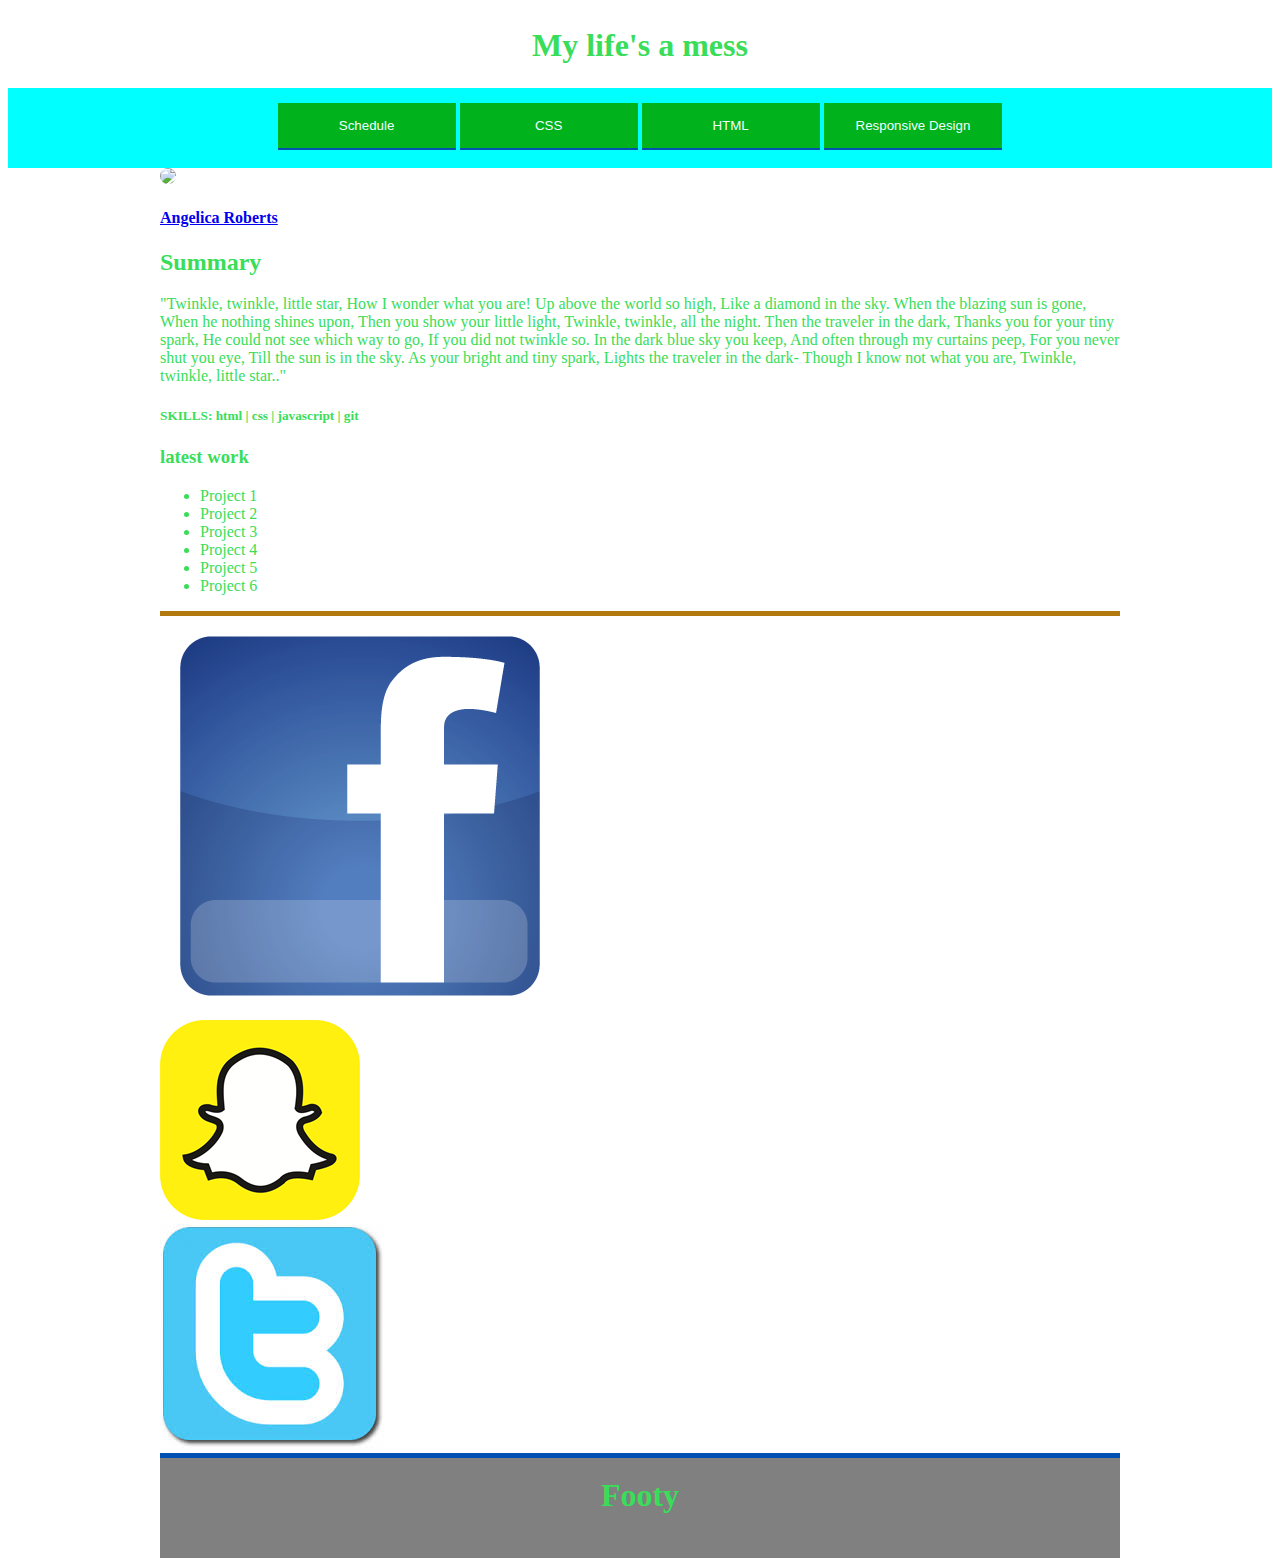
==== index.html @ a06dbc3d "initial commit" ====
<!doctype html>
<html>
<head> 
     <meta http-equiv="content-type" content= 'text/html'; charset="utf-8">
    
    <meta name='viewport' content='width=device-width,height=device-height,initial-scale=1,maximum-scale=1,minimum-scale=1,user-scalable=no'>
 <meta http-equiv="X-UA-Compatible" content="IE=EDGE">                                                   
     
    <!--links to css and fonts -->   
    <link rel="stylesheet" type="text/css" href="css/styles.css">
    <title> Boiler Plate</title> 
       
</head> 
   <body>  
        <div class='row'>
            <div class='col-12 border'>
                <header id="header">
            
            <h1>My life's a mess</h1>
            
            
        </header> 
            
            </div>
       
       </div>
       <div class='col-12 border'>
            <nav id="nav">
                <ul class="button-wrap">
                <button>Schedule</button>
                <button>CSS</button>
                <button>HTML</button>
                <button>Responsive Design</button>
            </ul>
    
        </nav>
    </div>
<!--End Menu-->
        
        <div class='row max-width'>
            <div class='col-8 border'>
        <div id='middle-wrapper-width'>
            
                    <div class="side-by-side"> 
                        <section class='image-content'>
                        
                                <img src="http://thearcofmass.org/wp-content/uploads/2014/03/face.jpg">
                            <h4>
                            <a 
                               href=https://www.google.com> Angelica Roberts</a>
                            </h4>
                        
                        </section>
                        <article> 
                            <h2>Summary</h2>
                            <p>"Twinkle, twinkle, little star,
How I wonder what you are!
Up above the world so high,
Like a diamond in the sky.

When the blazing sun is gone,
When he nothing shines upon,
Then you show your little light,
Twinkle, twinkle, all the night.

Then the traveler in the dark,
Thanks you for your tiny spark,
He could not see which way to go,
If you did not twinkle so.

In the dark blue sky you keep,
And often through my curtains peep,
For you never shut you eye,
Till the sun is in the sky.

As your bright and tiny spark,
Lights the traveler in the dark-
Though I know not what you are,
Twinkle, twinkle, little star.."</p>
                            
                        
                        </article>
                        <!--end side by side--> </div>
                        <section id='skills'> 
                        <H5>
                            SKILLS: <span> html | css | javascript | git</span>
                            
                            </H5>
                            
                        </section>
            
                    </div>
            </div>
            
                    <!--end main-content-wrapper -->
            
            
                <div id='col-4 border'> 
                    <div id='aside-content-wrapper'>
                            <aside id='aside=right'>
                            <h3>latest work</h3>
                                <ul id="Latest-Work">
                                <li> Project 1 </li>
                                <li>Project 2</li>
                                <li>Project 3</li>
                                <li>Project 4</li>
                                <li>Project 5</li>
                                <li>Project 6</li>
                                    
                                </ul>
                            </aside>
                      </div>
                <!--end-of-aside-content-wrapper-->
       </div>
                <!--end-middle-wrapper-->
            <div id='favorite-sites' class="row">
                
                <div class='col-4 border'>
                <img src=images/fb-icon.png>
                </div>
                <div class='col-4 border'>
                <img src='images/snapchat-logo-2D9C3E7ADA-seeklogo.com.png'>
                </div>
                <div class='col-4 border'><img src='images/twitter-icon.jpg'></div>
        
         </div>
         <div/> 
        <div class="row">
            <div class='col-12 border'> </div>
                    <footer><h1>Footy</h1></footer>
        </div>
            
                
      <script src="js/main.js"></script> 
    </body> 


</html>
---- css/styles.css ----
/*
COLORS:
Lime green:#00B21C
Dark green:#006610
Light greeen:#3ADD59
Maroon:#660016
Rosy red:#B20027
*/


body {
    background-color:none;
    color:#3ADD59;
    font-family: 'Lato' , 'sans serif'
}

#header {
    background-color:none;
    min-height: 80px;
}

#header > h1 {
    margin: 0;
    text-align: center;
    font-family: 'Lato', 'Sans Serif';
    position:relative;transform:translateY(50%);
}
#nav {
    background-color:aqua;
    min-height: 80px;
    font-family: 'Lato', 'Sans serif';
    height: auto;
}
#nav > ul {
    text-align: center;
    padding: 15px 0 15px 0;
    margin: 0;
        
}
#nav > ul > button {
    min-width: 178px;
    color: azure;
    background-color: #00B21C;
    border: none;
    padding: 15px 32px;
    transition: background-color .25s;
    border-bottom: 2px solid #004fb2
}
#nav > ul > button:hover {
       background-color:#006610;
}
.menu {
    display:flex;
    background:aliceblue;
    justify-content:space-around;
    list-style-type:none;
    margin: 0;
}

#middle-wrapper-width {
    
}

#middle-wrapper {
    display: flex;
/*    font-family: 'Lato', sans-serif;*/
    max-width: 960px;
    margin: 0% auto;
}
#middle-wrapper  {
    
}
.side-by-side {
    
}

#main-content-wrapper .image-content {
    text-align: center;
    width:80%;
    margin-top: 50px;
}

.image-content > img {
   max-width: 200px;
   border-radius: 50% 
}

.image-content > h4 {
/*    font-family:'Lato' , sans-serif;*/
    font-weight: 80px;
    color:#00B21C
}

.image-content > h4 >a:hover{
    color:#B20027
}

#main-content-wrapper article {
    width:50%;
    margin-top:100px;
}

#main-content-wrapper article h2 {
    text-align: center
}
#main-content-wrapper article p {
   
}

#main-content-wrapper #skills {
   text-align: center;
    font-weight: 300;
    letter-spacing: 2px;
}
#main-content-wrapper #skills span {
    font-weight: 400;
}
#aside-content-wrapper {
    background-color:plum;
    font-family: 'Lato','Sans Serif';
    background-color:#fff;
    margin top:50px;
}

#aside-right {
    margin: 0 50px 0 8px;
}

#aside-right h3 {
   text-align: center;
}

#latest-work {
    list-style: none;
}

#latest-work li {
       padding-top: 15px;
    padding-bottom: 15px;
    width: 100%;
    border-bottom: 1px black solid;
}

#latest-work >li:before {
    content: '';
    border-color: transparent #00B21C;
    border-style: solid;
    border-width: .35em 0em .35em .45em;
    display: block;
    height: 0;
    width:0;
    left: -1em;
    top: .9em;
    position: relative;
}

#favorite-sites {
    background-image: url(img/bg.jpeg);
    border-top:5px #B2790F solid;
    border-bottom:5px #004fb2 solid;
    
}

#favorite-sites ul {
    list-style: none;
    display:flex;
    justify-content: space-around;
    margin: 0;
    padding:40px;
}

footer {
    background-color: grey;
    text-align: center;
/*    font-family: 'Lato' , 'sans serif';*/
    min-height:100px ;
}
footer > h1 {
    margin:0;
    transform: translateY(50%);
}

.max-width {
    margin: 0 auto;
    max-width:960px;
}
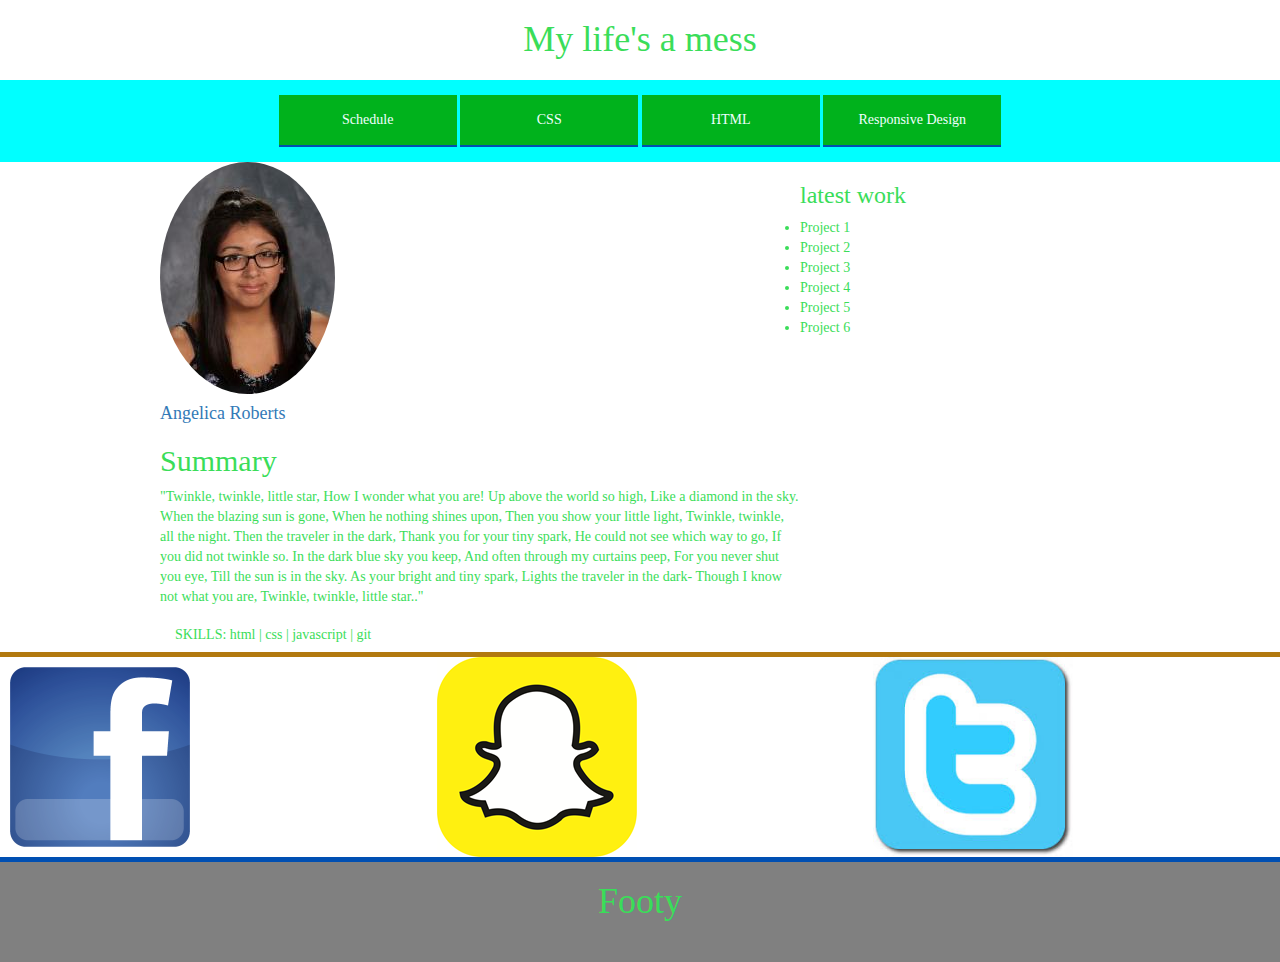
==== commit df5588ba: "initial commit changes" ====
--- a/index.html
+++ b/index.html
@@ -7,13 +7,14 @@
  <meta http-equiv="X-UA-Compatible" content="IE=EDGE">                                                   
      
     <!--links to css and fonts -->   
+<!--    <link rel="stylesheet" type="text/css" href="css/frameworks.css"> -->
+    <link rel="stylesheet" type="text/css" href="css/bootstrap.min.css"> 
     <link rel="stylesheet" type="text/css" href="css/styles.css">
-    <title> Boiler Plate</title> 
-       
 </head> 
-   <body>  
-        <div class='row'>
-            <div class='col-12 border'>
+<body>  
+<div class='container-fluid'>
+    <div class='row'>
+            <div class='col-md-12'>
                 <header id="header">
             
             <h1>My life's a mess</h1>
@@ -21,35 +22,30 @@
             
         </header> 
             
-            </div>
+        </div>
        
-       </div>
-       <div class='col-12 border'>
+    </div>
+    <div class='row'> 
+       <div class='col-md-12'>
             <nav id="nav">
                 <ul class="button-wrap">
                 <button>Schedule</button>
-                <button>CSS</button>
-                <button>HTML</button>
+                <button data-toggle="modal" data-target="css_modal">CSS</button>
+                <button data-toggle="modal" data-target="css3_modal">HTML</button>
                 <button>Responsive Design</button>
             </ul>
     
         </nav>
     </div>
-<!--End Menu-->
-        
-        <div class='row max-width'>
-            <div class='col-8 border'>
-        <div id='middle-wrapper-width'>
-            
-                    <div class="side-by-side"> 
-                        <section class='image-content'>
-                        
-                                <img src="http://thearcofmass.org/wp-content/uploads/2014/03/face.jpg">
-                            <h4>
-                            <a 
-                               href=https://www.google.com> Angelica Roberts</a>
-                            </h4>
-                        
+</div>
+<div class='row max-width'>
+            <div class='col-md-8'>
+        <div id='main-wrapper-width'>
+                <div class="row"> 
+                        <section class='image-content col-6'>
+                        <img src="images/Angelica.jpg">
+                        <h4><a 
+                         href=https://www.google.com> Angelica Roberts</a></h4>
                         </section>
                         <article> 
                             <h2>Summary</h2>
@@ -64,7 +60,7 @@
 Twinkle, twinkle, all the night.
 
 Then the traveler in the dark,
-Thanks you for your tiny spark,
+Thank you for your tiny spark,
 He could not see which way to go,
 If you did not twinkle so.
 
@@ -82,20 +78,12 @@
                         </article>
                         <!--end side by side--> </div>
                         <section id='skills'> 
-                        <H5>
-                            SKILLS: <span> html | css | javascript | git</span>
-                            
-                            </H5>
-                            
-                        </section>
+                        <H5>SKILLS: <span> html | css | javascript | git</span></H5>
+                    </section>
+                </div>
             
-                    </div>
             </div>
-            
-                    <!--end main-content-wrapper -->
-            
-            
-                <div id='col-4 border'> 
+            <div id='col-4 border'> 
                     <div id='aside-content-wrapper'>
                             <aside id='aside=right'>
                             <h3>latest work</h3>
@@ -110,29 +98,68 @@
                                 </ul>
                             </aside>
                       </div>
-                <!--end-of-aside-content-wrapper-->
+                
        </div>
-                <!--end-middle-wrapper-->
-            <div id='favorite-sites' class="row">
-                
-                <div class='col-4 border'>
-                <img src=images/fb-icon.png>
+    </div>
+        <div id='favorite-sites'> <div class="row">
+            <div class='col-md-4'>
+                    <img src=images/fb-icon.png>
                 </div>
-                <div class='col-4 border'>
-                <img src='images/snapchat-logo-2D9C3E7ADA-seeklogo.com.png'>
+                <div class='col-md-4 border'>
+                    <img src='images/snapchat-logo-2D9C3E7ADA-seeklogo.com.png'>
                 </div>
-                <div class='col-4 border'><img src='images/twitter-icon.jpg'></div>
+                <div class='col-md-4 border'>
+                    <img src='images/twitter-icon.jpg'>
+            </div>
+        </div>
+    </div>
         
-         </div>
-         <div/> 
-        <div class="row">
-            <div class='col-12 border'> </div>
+    <div class="row">
+            <div class='.col-md-12'> </div>
                     <footer><h1>Footy</h1></footer>
         </div>
-            
-                
-      <script src="js/main.js"></script> 
+    </div>
+<!--end container div-->
+<!--Modal-HTML5-->
+<div class="modal fade" id="html5_modal" tabindex="-1" role="dialog" aria-labelledby="myModalLabel">
+  <div class="modal-dialog" role="document">
+    <div class="modal-content">
+      <div class="modal-header">
+        <button type="button" class="close" data-dismiss="modal" aria-label="Close"><span aria-hidden="true">&times;</span></button>
+        <h4 class="modal-title" id="myModalLabel">Modal title</h4>
+      </div>
+      <div class="modal-body">
+        ...
+      </div>
+      <div class="modal-footer">
+        <button type="button" class="btn btn-default" data-dismiss="modal">Close</button>
+        <button type="button" class="btn btn-primary">Save changes</button>
+      </div>
+    </div>
+  </div>
+</div>
+    <!-- Modal CSS3 -->
+<div class="modal fade" id="css3_Modal" tabindex="-1" role="dialog" aria-labelledby="myModalLabel">
+  <div class="modal-dialog" role="document">
+    <div class="modal-content">
+      <div class="modal-header">
+        <button type="button" class="close" data-dismiss="modal" aria-label="Close"><span aria-hidden="true">&times;</span></button>
+        <h4 class="modal-title" id="myModalLabel">Modal title</h4>
+      </div>
+      <div class="modal-body">
+        ...
+      </div>
+      <div class="modal-footer">
+        <button type="button" class="btn btn-default" data-dismiss="modal">Close</button>
+        <button type="button" class="btn btn-primary">Save changes</button>
+      </div>
+    </div>
+  </div>
+</div>
+    <script src="js/jquery-3.1.1.min.js"></script>
+    <script src="bootstrap.min.css"></script>
+    <script src="js/main.js"></script> 
+    
     </body> 
 
-
 </html>--- a/css/frameworks.css
+++ b/css/frameworks.css
@@ -0,0 +1,69 @@
+{
+    -ms-box-sizing: border-box;
+    -webkit-box-sizing: border-box;
+    -moz-box-sizing: border-box;
+    box-sizing: border-box;
+}
+
+/*
+.border {
+    border: 1px solid blue !important;
+}
+*/
+.image-content > img {
+    max-width: 100px;
+}
+.row {
+    width: 100%;   
+    display: flex;
+}
+
+col-1 {
+    width: 8.33%;
+}
+col-2 {
+    width: 16.66%;
+}
+col-3 {
+    width: 25%;
+}
+col-4 {
+    width: 33.33%;
+}
+col-5 {
+    width: 41.667%;
+}
+col-6 {
+    width: 50%;
+}
+col-7 {
+    width: 58.333%;
+}
+col-8 {
+    width: 66.667%;
+}
+col-9 {
+    width: 75%;
+}
+col-10 {
+    width: 83.333%;
+}
+col-11 {
+    width: 91.667%;
+}
+col-12 {
+    width: 100%;
+}
+
+@media (max-width:480px) {
+    .row {
+        flex-wrap: nowrap;
+        flex-direction: column
+    }
+    .col-1, .col-2,.col-3, .col-4,.col-5, .col-6,.col-7, .col-8,.col-1, .col-9,.col-10, .col-11,.col-12 {
+        width: 100%
+    }
+    
+}
+
+    
--- a/css/styles.css
+++ b/css/styles.css
@@ -183,4 +183,14 @@
 .max-width {
     margin: 0 auto;
     max-width:960px;
-}+    margin: 0 auto;
+}
+
+/*Bootstrap Related*/
+.container-fluid{
+    padding: 0;
+}
+#favorite-sites > .row > .col-md-4 > img {
+    margin:0 auto;
+    max-width:200px;
+}
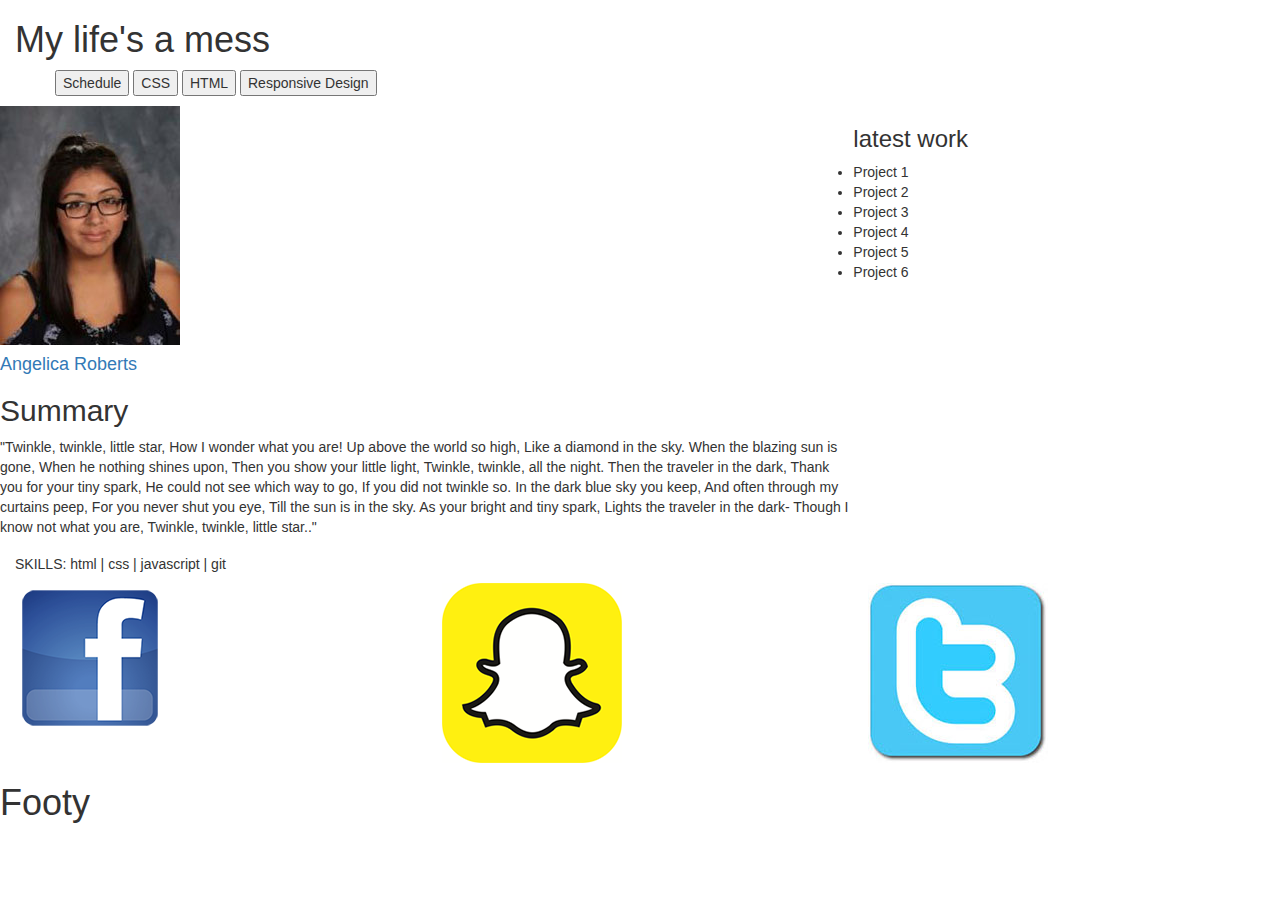
==== commit 5e7f89bb: "image_optimize" ====
--- a/index.html
+++ b/index.html
@@ -1,165 +1 @@
-<!doctype html>
-<html>
-<head> 
-     <meta http-equiv="content-type" content= 'text/html'; charset="utf-8">
-    
-    <meta name='viewport' content='width=device-width,height=device-height,initial-scale=1,maximum-scale=1,minimum-scale=1,user-scalable=no'>
- <meta http-equiv="X-UA-Compatible" content="IE=EDGE">                                                   
-     
-    <!--links to css and fonts -->   
-<!--    <link rel="stylesheet" type="text/css" href="css/frameworks.css"> -->
-    <link rel="stylesheet" type="text/css" href="css/bootstrap.min.css"> 
-    <link rel="stylesheet" type="text/css" href="css/styles.css">
-</head> 
-<body>  
-<div class='container-fluid'>
-    <div class='row'>
-            <div class='col-md-12'>
-                <header id="header">
-            
-            <h1>My life's a mess</h1>
-            
-            
-        </header> 
-            
-        </div>
-       
-    </div>
-    <div class='row'> 
-       <div class='col-md-12'>
-            <nav id="nav">
-                <ul class="button-wrap">
-                <button>Schedule</button>
-                <button data-toggle="modal" data-target="css_modal">CSS</button>
-                <button data-toggle="modal" data-target="css3_modal">HTML</button>
-                <button>Responsive Design</button>
-            </ul>
-    
-        </nav>
-    </div>
-</div>
-<div class='row max-width'>
-            <div class='col-md-8'>
-        <div id='main-wrapper-width'>
-                <div class="row"> 
-                        <section class='image-content col-6'>
-                        <img src="images/Angelica.jpg">
-                        <h4><a 
-                         href=https://www.google.com> Angelica Roberts</a></h4>
-                        </section>
-                        <article> 
-                            <h2>Summary</h2>
-                            <p>"Twinkle, twinkle, little star,
-How I wonder what you are!
-Up above the world so high,
-Like a diamond in the sky.
-
-When the blazing sun is gone,
-When he nothing shines upon,
-Then you show your little light,
-Twinkle, twinkle, all the night.
-
-Then the traveler in the dark,
-Thank you for your tiny spark,
-He could not see which way to go,
-If you did not twinkle so.
-
-In the dark blue sky you keep,
-And often through my curtains peep,
-For you never shut you eye,
-Till the sun is in the sky.
-
-As your bright and tiny spark,
-Lights the traveler in the dark-
-Though I know not what you are,
-Twinkle, twinkle, little star.."</p>
-                            
-                        
-                        </article>
-                        <!--end side by side--> </div>
-                        <section id='skills'> 
-                        <H5>SKILLS: <span> html | css | javascript | git</span></H5>
-                    </section>
-                </div>
-            
-            </div>
-            <div id='col-4 border'> 
-                    <div id='aside-content-wrapper'>
-                            <aside id='aside=right'>
-                            <h3>latest work</h3>
-                                <ul id="Latest-Work">
-                                <li> Project 1 </li>
-                                <li>Project 2</li>
-                                <li>Project 3</li>
-                                <li>Project 4</li>
-                                <li>Project 5</li>
-                                <li>Project 6</li>
-                                    
-                                </ul>
-                            </aside>
-                      </div>
-                
-       </div>
-    </div>
-        <div id='favorite-sites'> <div class="row">
-            <div class='col-md-4'>
-                    <img src=images/fb-icon.png>
-                </div>
-                <div class='col-md-4 border'>
-                    <img src='images/snapchat-logo-2D9C3E7ADA-seeklogo.com.png'>
-                </div>
-                <div class='col-md-4 border'>
-                    <img src='images/twitter-icon.jpg'>
-            </div>
-        </div>
-    </div>
-        
-    <div class="row">
-            <div class='.col-md-12'> </div>
-                    <footer><h1>Footy</h1></footer>
-        </div>
-    </div>
-<!--end container div-->
-<!--Modal-HTML5-->
-<div class="modal fade" id="html5_modal" tabindex="-1" role="dialog" aria-labelledby="myModalLabel">
-  <div class="modal-dialog" role="document">
-    <div class="modal-content">
-      <div class="modal-header">
-        <button type="button" class="close" data-dismiss="modal" aria-label="Close"><span aria-hidden="true">&times;</span></button>
-        <h4 class="modal-title" id="myModalLabel">Modal title</h4>
-      </div>
-      <div class="modal-body">
-        ...
-      </div>
-      <div class="modal-footer">
-        <button type="button" class="btn btn-default" data-dismiss="modal">Close</button>
-        <button type="button" class="btn btn-primary">Save changes</button>
-      </div>
-    </div>
-  </div>
-</div>
-    <!-- Modal CSS3 -->
-<div class="modal fade" id="css3_Modal" tabindex="-1" role="dialog" aria-labelledby="myModalLabel">
-  <div class="modal-dialog" role="document">
-    <div class="modal-content">
-      <div class="modal-header">
-        <button type="button" class="close" data-dismiss="modal" aria-label="Close"><span aria-hidden="true">&times;</span></button>
-        <h4 class="modal-title" id="myModalLabel">Modal title</h4>
-      </div>
-      <div class="modal-body">
-        ...
-      </div>
-      <div class="modal-footer">
-        <button type="button" class="btn btn-default" data-dismiss="modal">Close</button>
-        <button type="button" class="btn btn-primary">Save changes</button>
-      </div>
-    </div>
-  </div>
-</div>
-    <script src="js/jquery-3.1.1.min.js"></script>
-    <script src="bootstrap.min.css"></script>
-    <script src="js/main.js"></script> 
-    
-    </body> 
-
-</html>+<!DOCTYPE html><meta content=text/html http-equiv=content-type ; charset=utf-8><meta content="width=device-width,height=device-height,initial-scale=1,maximum-scale=1,minimum-scale=1,user-scalable=no"name=viewport><meta content="IE=EDGE"http-equiv=X-UA-Compatible><link href=css/final.min.css rel=stylesheet><div class=container-fluid><div class=row><div class=col-md-12><header id=header><h1>My life's a mess</h1></header></div></div><div class=row><div class=col-md-12><nav id=nav><ul class=button-wrap><button>Schedule</button> <button data-target=css_modal data-toggle=modal>CSS</button> <button data-target=css3_modal data-toggle=modal>HTML</button> <button>Responsive Design</button></ul></nav></div></div><div class="row max-width"><div class=col-md-8><div id=main-wrapper-width><div class=row><section class="col-6 image-content"><img src=images/Angelica.jpg><h4><a href=https://www.google.com>Angelica Roberts</a></h4></section><article><h2>Summary</h2><p>"Twinkle, twinkle, little star, How I wonder what you are! Up above the world so high, Like a diamond in the sky. When the blazing sun is gone, When he nothing shines upon, Then you show your little light, Twinkle, twinkle, all the night. Then the traveler in the dark, Thank you for your tiny spark, He could not see which way to go, If you did not twinkle so. In the dark blue sky you keep, And often through my curtains peep, For you never shut you eye, Till the sun is in the sky. As your bright and tiny spark, Lights the traveler in the dark- Though I know not what you are, Twinkle, twinkle, little star.."</article></div><section id=skills><h5>SKILLS: <span>html | css | javascript | git</span></h5></section></div></div><div id="col-4 border"><div id=aside-content-wrapper><aside id="aside=right"><h3>latest work</h3><ul id=Latest-Work><li>Project 1<li>Project 2<li>Project 3<li>Project 4<li>Project 5<li>Project 6</ul></aside></div></div></div><div id=favorite-sites><div class=row><div class=col-md-4><img src=images/fb-icon.png></div><div class="col-md-4 border"><img src=images/snapchat-logo-2D9C3E7ADA-seeklogo.com.png></div><div class="col-md-4 border"><img src=images/twitter-icon.jpg></div></div></div><div class=row><div class=.col-md-12></div><footer><h1>Footy</h1></footer></div></div><div class="fade modal"role=dialog aria-labelledby=myModalLabel id=html5_modal tabindex=-1><div class=modal-dialog role=document><div class=modal-content><div class=modal-header><button class=close type=button data-dismiss=modal aria-label=Close><span aria-hidden=true>×</span></button><h4 class=modal-title id=myModalLabel>Modal title</h4></div><div class=modal-body>...</div><div class=modal-footer><button class="btn btn-default"type=button data-dismiss=modal>Close</button> <button class="btn btn-primary"type=button>Save changes</button></div></div></div></div><div class="fade modal"role=dialog aria-labelledby=myModalLabel id=css3_Modal tabindex=-1><div class=modal-dialog role=document><div class=modal-content><div class=modal-header><button class=close type=button data-dismiss=modal aria-label=Close><span aria-hidden=true>×</span></button><h4 class=modal-title id=myModalLabel>Modal title</h4></div><div class=modal-body>...</div><div class=modal-footer><button class="btn btn-default"type=button data-dismiss=modal>Close</button> <button class="btn btn-primary"type=button>Save changes</button></div></div></div></div><script async src=js/final.min.js></script>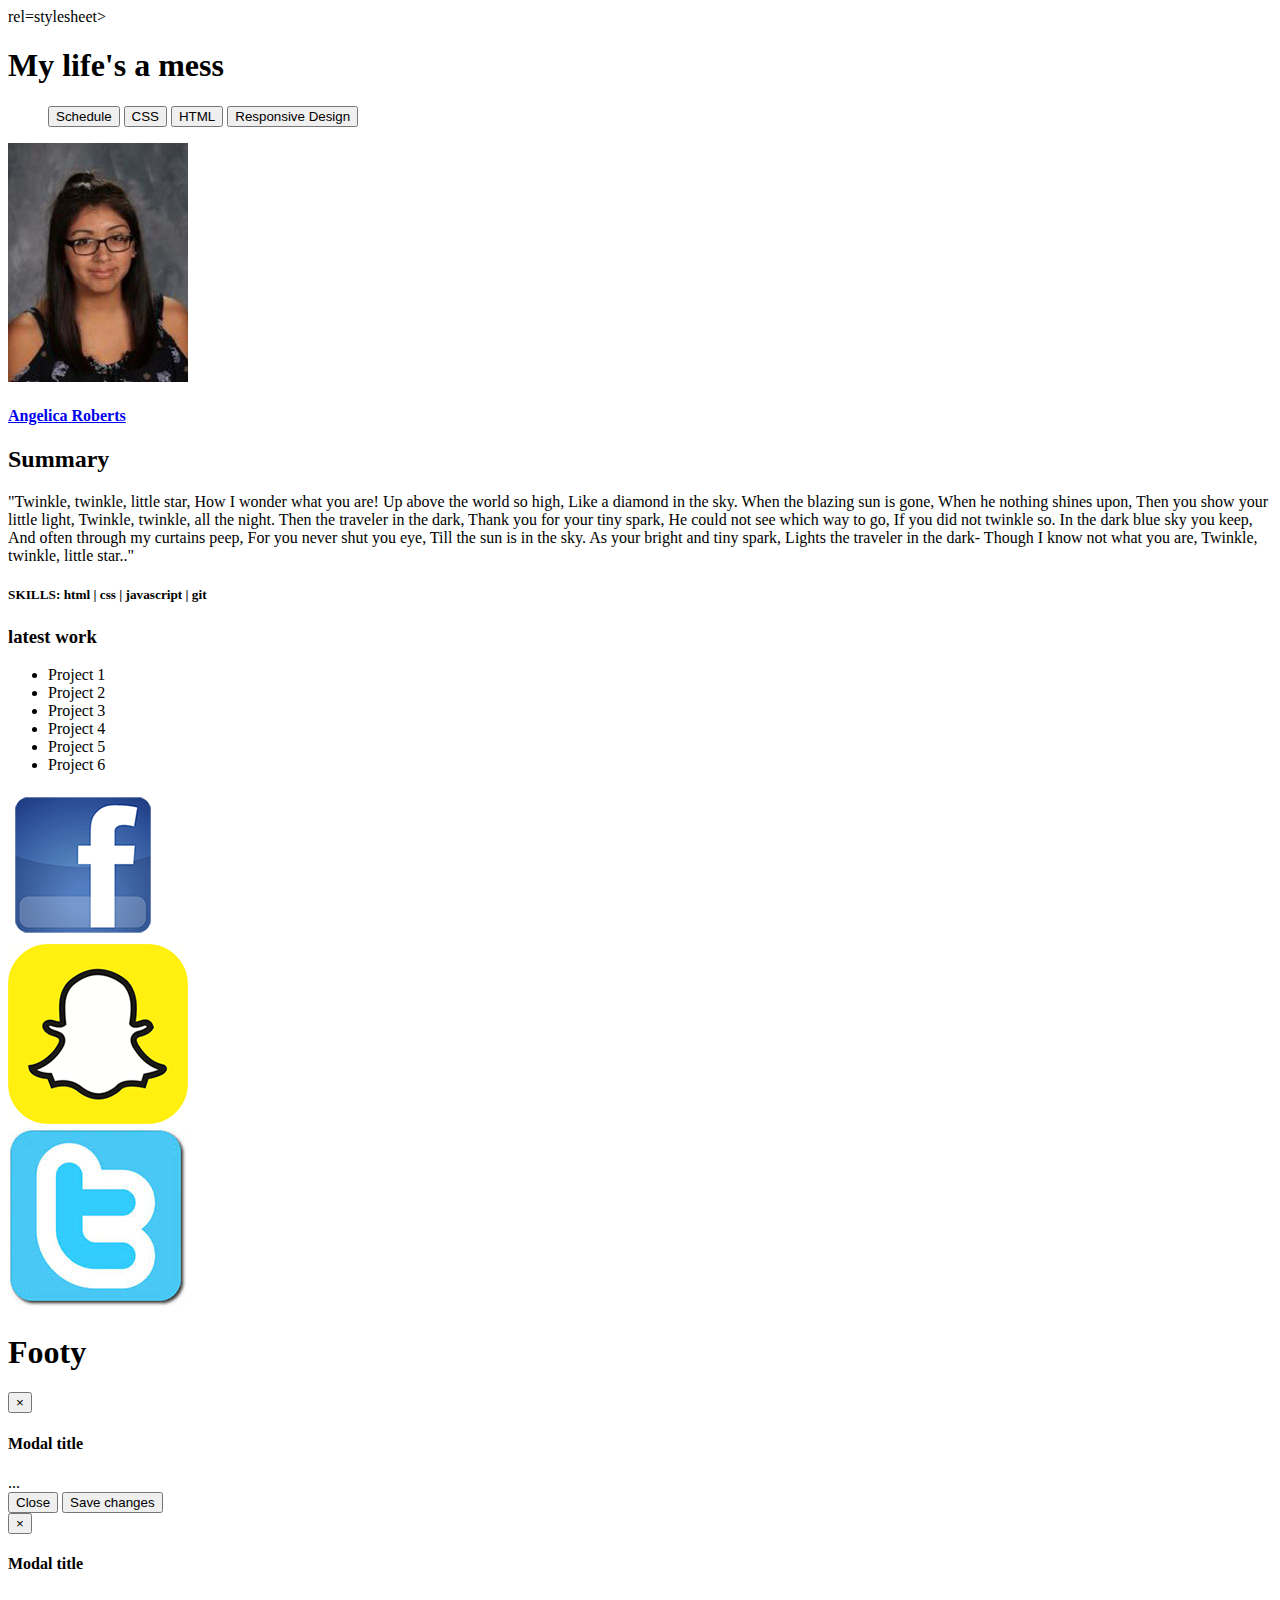
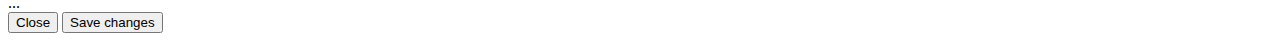
==== commit 968ce4c3: "done" ====
--- a/index.html
+++ b/index.html
@@ -1 +1 @@
-<!DOCTYPE html><meta content=text/html http-equiv=content-type ; charset=utf-8><meta content="width=device-width,height=device-height,initial-scale=1,maximum-scale=1,minimum-scale=1,user-scalable=no"name=viewport><meta content="IE=EDGE"http-equiv=X-UA-Compatible><link href=css/final.min.css rel=stylesheet><div class=container-fluid><div class=row><div class=col-md-12><header id=header><h1>My life's a mess</h1></header></div></div><div class=row><div class=col-md-12><nav id=nav><ul class=button-wrap><button>Schedule</button> <button data-target=css_modal data-toggle=modal>CSS</button> <button data-target=css3_modal data-toggle=modal>HTML</button> <button>Responsive Design</button></ul></nav></div></div><div class="row max-width"><div class=col-md-8><div id=main-wrapper-width><div class=row><section class="col-6 image-content"><img src=images/Angelica.jpg><h4><a href=https://www.google.com>Angelica Roberts</a></h4></section><article><h2>Summary</h2><p>"Twinkle, twinkle, little star, How I wonder what you are! Up above the world so high, Like a diamond in the sky. When the blazing sun is gone, When he nothing shines upon, Then you show your little light, Twinkle, twinkle, all the night. Then the traveler in the dark, Thank you for your tiny spark, He could not see which way to go, If you did not twinkle so. In the dark blue sky you keep, And often through my curtains peep, For you never shut you eye, Till the sun is in the sky. As your bright and tiny spark, Lights the traveler in the dark- Though I know not what you are, Twinkle, twinkle, little star.."</article></div><section id=skills><h5>SKILLS: <span>html | css | javascript | git</span></h5></section></div></div><div id="col-4 border"><div id=aside-content-wrapper><aside id="aside=right"><h3>latest work</h3><ul id=Latest-Work><li>Project 1<li>Project 2<li>Project 3<li>Project 4<li>Project 5<li>Project 6</ul></aside></div></div></div><div id=favorite-sites><div class=row><div class=col-md-4><img src=images/fb-icon.png></div><div class="col-md-4 border"><img src=images/snapchat-logo-2D9C3E7ADA-seeklogo.com.png></div><div class="col-md-4 border"><img src=images/twitter-icon.jpg></div></div></div><div class=row><div class=.col-md-12></div><footer><h1>Footy</h1></footer></div></div><div class="fade modal"role=dialog aria-labelledby=myModalLabel id=html5_modal tabindex=-1><div class=modal-dialog role=document><div class=modal-content><div class=modal-header><button class=close type=button data-dismiss=modal aria-label=Close><span aria-hidden=true>×</span></button><h4 class=modal-title id=myModalLabel>Modal title</h4></div><div class=modal-body>...</div><div class=modal-footer><button class="btn btn-default"type=button data-dismiss=modal>Close</button> <button class="btn btn-primary"type=button>Save changes</button></div></div></div></div><div class="fade modal"role=dialog aria-labelledby=myModalLabel id=css3_Modal tabindex=-1><div class=modal-dialog role=document><div class=modal-content><div class=modal-header><button class=close type=button data-dismiss=modal aria-label=Close><span aria-hidden=true>×</span></button><h4 class=modal-title id=myModalLabel>Modal title</h4></div><div class=modal-body>...</div><div class=modal-footer><button class="btn btn-default"type=button data-dismiss=modal>Close</button> <button class="btn btn-primary"type=button>Save changes</button></div></div></div></div><script async src=js/final.min.js></script>+<!DOCTYPE html><meta content=text/html http-equiv=content-type ; charset=utf-8><meta content="width=device-width,height=device-height,initial-scale=1,maximum-scale=1,minimum-scale=1,user-scalable=no"name=viewport><meta content="IE=EDGE"http-equiv=X-UA-Compatible><link href=css/bootstrap.min.css> <link href="css/styles.css"> rel=stylesheet><div class=container-fluid><div class=row><div class=col-md-12><header id=header><h1>My life's a mess</h1></header></div></div><div class=row><div class=col-md-12><nav id=nav><ul class=button-wrap><button>Schedule</button> <button data-target=css_modal data-toggle=modal>CSS</button> <button data-target=css3_modal data-toggle=modal>HTML</button> <button>Responsive Design</button></ul></nav></div></div><div class="row max-width"><div class=col-md-8><div id=main-wrapper-width><div class=row><section class="col-6 image-content"><img src=images/Angelica.jpg><h4><a href=https://www.google.com>Angelica Roberts</a></h4></section><article><h2>Summary</h2><p>"Twinkle, twinkle, little star, How I wonder what you are! Up above the world so high, Like a diamond in the sky. When the blazing sun is gone, When he nothing shines upon, Then you show your little light, Twinkle, twinkle, all the night. Then the traveler in the dark, Thank you for your tiny spark, He could not see which way to go, If you did not twinkle so. In the dark blue sky you keep, And often through my curtains peep, For you never shut you eye, Till the sun is in the sky. As your bright and tiny spark, Lights the traveler in the dark- Though I know not what you are, Twinkle, twinkle, little star.."</article></div><section id=skills><h5>SKILLS: <span>html | css | javascript | git</span></h5></section></div></div><div id="col-4 border"><div id=aside-content-wrapper><aside id="aside=right"><h3>latest work</h3><ul id=Latest-Work><li>Project 1<li>Project 2<li>Project 3<li>Project 4<li>Project 5<li>Project 6</ul></aside></div></div></div><div id=favorite-sites><div class=row><div class=col-md-4><img src=images/fb-icon.png></div><div class="col-md-4 border"><img src=images/snapchat-logo-2D9C3E7ADA-seeklogo.com.png></div><div class="col-md-4 border"><img src=images/twitter-icon.jpg></div></div></div><div class=row><div class=.col-md-12></div><footer><h1>Footy</h1></footer></div></div><div class="fade modal"role=dialog aria-labelledby=myModalLabel id=html5_modal tabindex=-1><div class=modal-dialog role=document><div class=modal-content><div class=modal-header><button class=close type=button data-dismiss=modal aria-label=Close><span aria-hidden=true>×</span></button><h4 class=modal-title id=myModalLabel>Modal title</h4></div><div class=modal-body>...</div><div class=modal-footer><button class="btn btn-default"type=button data-dismiss=modal>Close</button> <button class="btn btn-primary"type=button>Save changes</button></div></div></div></div><div class="fade modal"role=dialog aria-labelledby=myModalLabel id=css3_Modal tabindex=-1><div class=modal-dialog role=document><div class=modal-content><div class=modal-header><button class=close type=button data-dismiss=modal aria-label=Close><span aria-hidden=true>×</span></button><h4 class=modal-title id=myModalLabel>Modal title</h4></div><div class=modal-body>...</div><div class=modal-footer><button class="btn btn-default"type=button data-dismiss=modal>Close</button> <button class="btn btn-primary"type=button>Save changes</button></div></div></div></div><script async src=js/jquery-3.1.1.min.js></script><script src="js/bootstrap.min.js"></script> <script async src="js/main.js"></script>--- a/css/styles.css
+++ b/css/styles.css
@@ -0,0 +1,196 @@
+/*
+COLORS:
+Lime green:#00B21C
+Dark green:#006610
+Light greeen:#3ADD59
+Maroon:#660016
+Rosy red:#B20027
+*/
+
+
+body {
+    background-color:none;
+    color:#3ADD59;
+    font-family: 'Lato' , 'sans serif'
+}
+
+#header {
+    background-color:none;
+    min-height: 80px;
+}
+
+#header > h1 {
+    margin: 0;
+    text-align: center;
+    font-family: 'Lato', 'Sans Serif';
+    position:relative;transform:translateY(50%);
+}
+#nav {
+    background-color:aqua;
+    min-height: 80px;
+    font-family: 'Lato', 'Sans serif';
+    height: auto;
+}
+#nav > ul {
+    text-align: center;
+    padding: 15px 0 15px 0;
+    margin: 0;
+        
+}
+#nav > ul > button {
+    min-width: 178px;
+    color: azure;
+    background-color: #00B21C;
+    border: none;
+    padding: 15px 32px;
+    transition: background-color .25s;
+    border-bottom: 2px solid #004fb2
+}
+#nav > ul > button:hover {
+       background-color:#006610;
+}
+.menu {
+    display:flex;
+    background:aliceblue;
+    justify-content:space-around;
+    list-style-type:none;
+    margin: 0;
+}
+
+#middle-wrapper-width {
+    
+}
+
+#middle-wrapper {
+    display: flex;
+/*    font-family: 'Lato', sans-serif;*/
+    max-width: 960px;
+    margin: 0% auto;
+}
+#middle-wrapper  {
+    
+}
+.side-by-side {
+    
+}
+
+#main-content-wrapper .image-content {
+    text-align: center;
+    width:80%;
+    margin-top: 50px;
+}
+
+.image-content > img {
+   max-width: 200px;
+   border-radius: 50% 
+}
+
+.image-content > h4 {
+/*    font-family:'Lato' , sans-serif;*/
+    font-weight: 80px;
+    color:#00B21C
+}
+
+.image-content > h4 >a:hover{
+    color:#B20027
+}
+
+#main-content-wrapper article {
+    width:50%;
+    margin-top:100px;
+}
+
+#main-content-wrapper article h2 {
+    text-align: center
+}
+#main-content-wrapper article p {
+   
+}
+
+#main-content-wrapper #skills {
+   text-align: center;
+    font-weight: 300;
+    letter-spacing: 2px;
+}
+#main-content-wrapper #skills span {
+    font-weight: 400;
+}
+#aside-content-wrapper {
+    background-color:plum;
+    font-family: 'Lato','Sans Serif';
+    background-color:#fff;
+    margin top:50px;
+}
+
+#aside-right {
+    margin: 0 50px 0 8px;
+}
+
+#aside-right h3 {
+   text-align: center;
+}
+
+#latest-work {
+    list-style: none;
+}
+
+#latest-work li {
+       padding-top: 15px;
+    padding-bottom: 15px;
+    width: 100%;
+    border-bottom: 1px black solid;
+}
+
+#latest-work >li:before {
+    content: '';
+    border-color: transparent #00B21C;
+    border-style: solid;
+    border-width: .35em 0em .35em .45em;
+    display: block;
+    height: 0;
+    width:0;
+    left: -1em;
+    top: .9em;
+    position: relative;
+}
+
+#favorite-sites {
+    background-image: url(img/bg.jpeg);
+    border-top:5px #B2790F solid;
+    border-bottom:5px #004fb2 solid;
+    
+}
+
+#favorite-sites ul {
+    list-style: none;
+    display:flex;
+    justify-content: space-around;
+    margin: 0;
+    padding:40px;
+}
+
+footer {
+    background-color: grey;
+    text-align: center;
+/*    font-family: 'Lato' , 'sans serif';*/
+    min-height:100px ;
+}
+footer > h1 {
+    margin:0;
+    transform: translateY(50%);
+}
+
+.max-width {
+    margin: 0 auto;
+    max-width:960px;
+    margin: 0 auto;
+}
+
+/*Bootstrap Related*/
+.container-fluid{
+    padding: 0;
+}
+#favorite-sites > .row > .col-md-4 > img {
+    margin:0 auto;
+    max-width:200px;
+}
